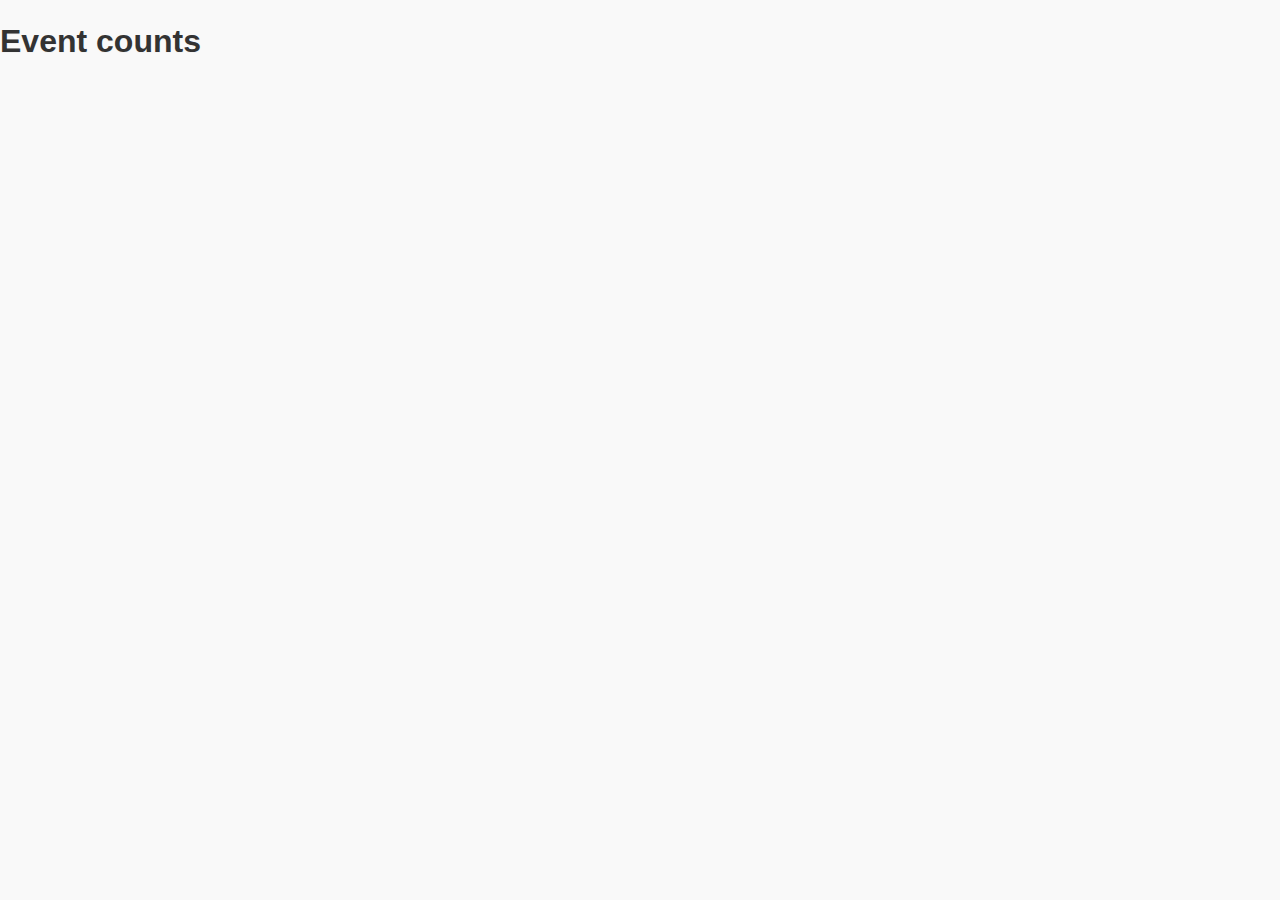
==== www/index.html @ 5c1017d4 "inital" ====
<!DOCTYPE html>
<html>
<head>
    <title>Application Lifecycle Test</title>

    <script type="text/javascript" charset="utf-8" src="cordova.js"></script>
	<script src="jquery-mobile/jquery-1.8.3.min.js" type="text/javascript"></script> <!--jquery used for the pop up messages?-->
    <script src="jquery-mobile/jquery.mobile-1.4.5.min.js" type="text/javascript"></script>
    <script src="js/index.js"type="text/javascript" charset="utf-8"></script>
	<link href="jquery-mobile/jquery.mobile-1.4.5.min.css" rel="stylesheet" type="text/css">
</head>

<body>
  
  	<h1>Event counts</h1>
	<div id="launched"></div> <!--Counters which are shown on the app-->
	<div id="paused"></div>
	<div id="resumed"></div>

</body>
</html>
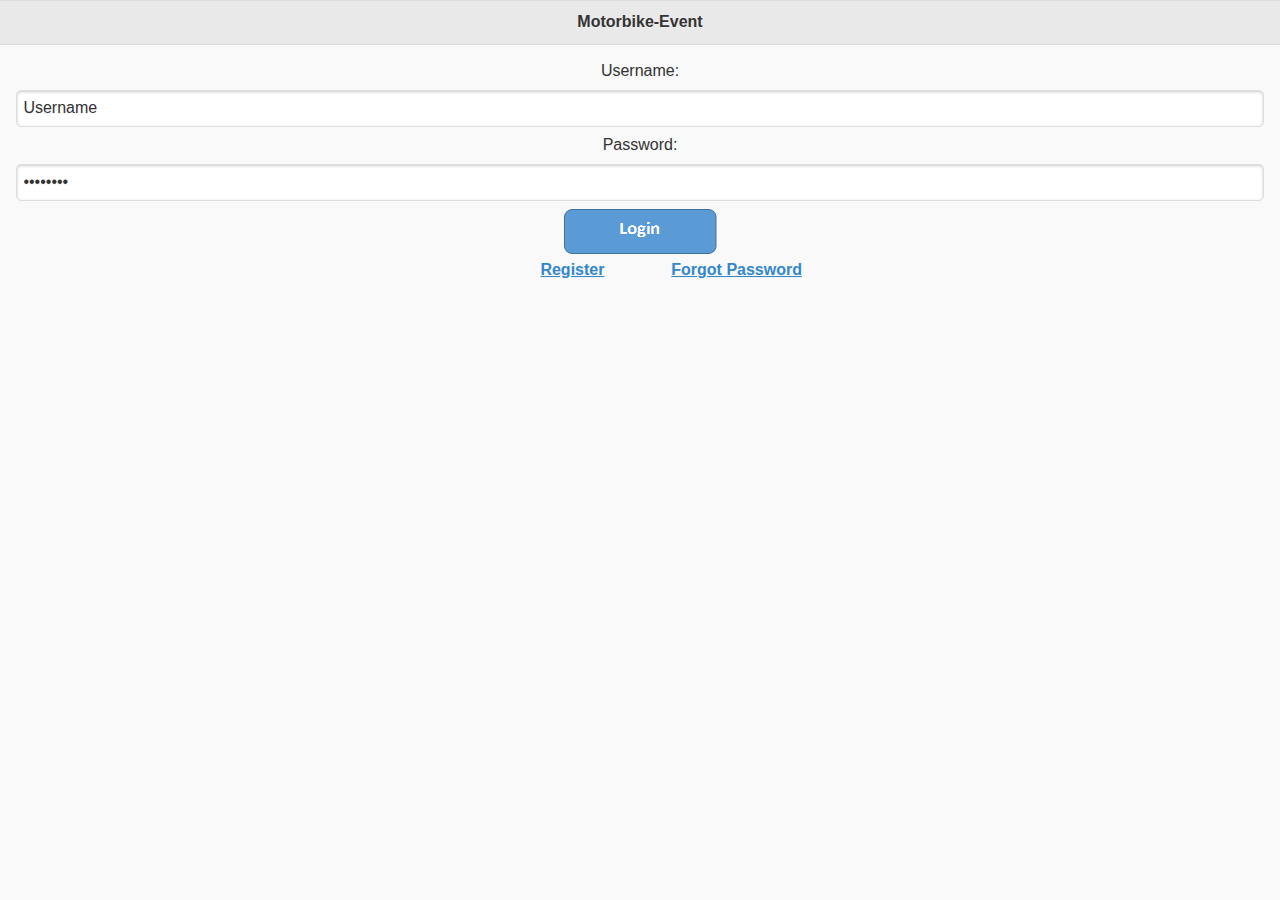
==== commit ccf767d9: "Login page" ====
--- a/www/index.html
+++ b/www/index.html
@@ -2,7 +2,8 @@
 <html>
 <head>
     <title>Application Lifecycle Test</title>
-
+    <link rel = "stylesheet" href = "Login.css" type = "text/css"/>
+    
     <script type="text/javascript" charset="utf-8" src="cordova.js"></script>
 	<script src="jquery-mobile/jquery-1.8.3.min.js" type="text/javascript"></script> <!--jquery used for the pop up messages?-->
     <script src="jquery-mobile/jquery.mobile-1.4.5.min.js" type="text/javascript"></script>
@@ -11,11 +12,39 @@
 </head>
 
 <body>
-  
-  	<h1>Event counts</h1>
-	<div id="launched"></div> <!--Counters which are shown on the app-->
-	<div id="paused"></div>
-	<div id="resumed"></div>
+<div data-role="page" id="pageone">
+    <div data-role="header">
+    <h1>Motorbike-Event</h1>
+    </div>
+
+    <div data-role="main" class="ui-content">
+        <form method = "get" action=""> <!-- action = page I want to load -->
+            Username: <input type="text" id="username" value="Username"/>
+            Password: <input type="password" id="password" value="password"/>
+            <input type="image" name="submit" src = "Images/login_button.png" alt="Submit">
+        </form>
+        
+        <a class ="register" href="#register" >Register</a> <!--register page -->
+        <a href="#forgotPass">Forgot Password</a> <!--register page -->
+    </div>
+    
+</div> 
+<!--
+<div data-role="page" id="pagetwo">
+  <div data-role="header">
+    <h1>Welcome To My Homepage</h1>
+  </div>
+
+  <div data-role="main" class="ui-content">
+    <p>This is Page Two. If you click on the link below, it will take you to Page One.</p>
+    <a href="#pageone">Go to Page One</a>
+  </div>
+
+  <div data-role="footer">
+    <h1>Footer Text</h1>
+  </div>
+</div> 
+-->
 
 </body>
 </html>
--- a/www/Login.css
+++ b/www/Login.css
@@ -0,0 +1,14 @@
+/* Login_CSS */
+
+body {
+        color: black;
+        line-height: 1.5;
+        text-align: center;
+        font-family: verdana, Arial;
+	    background-color: white;
+}
+
+a.register{
+    padding-left: 5%;
+    padding-right: 5%;
+}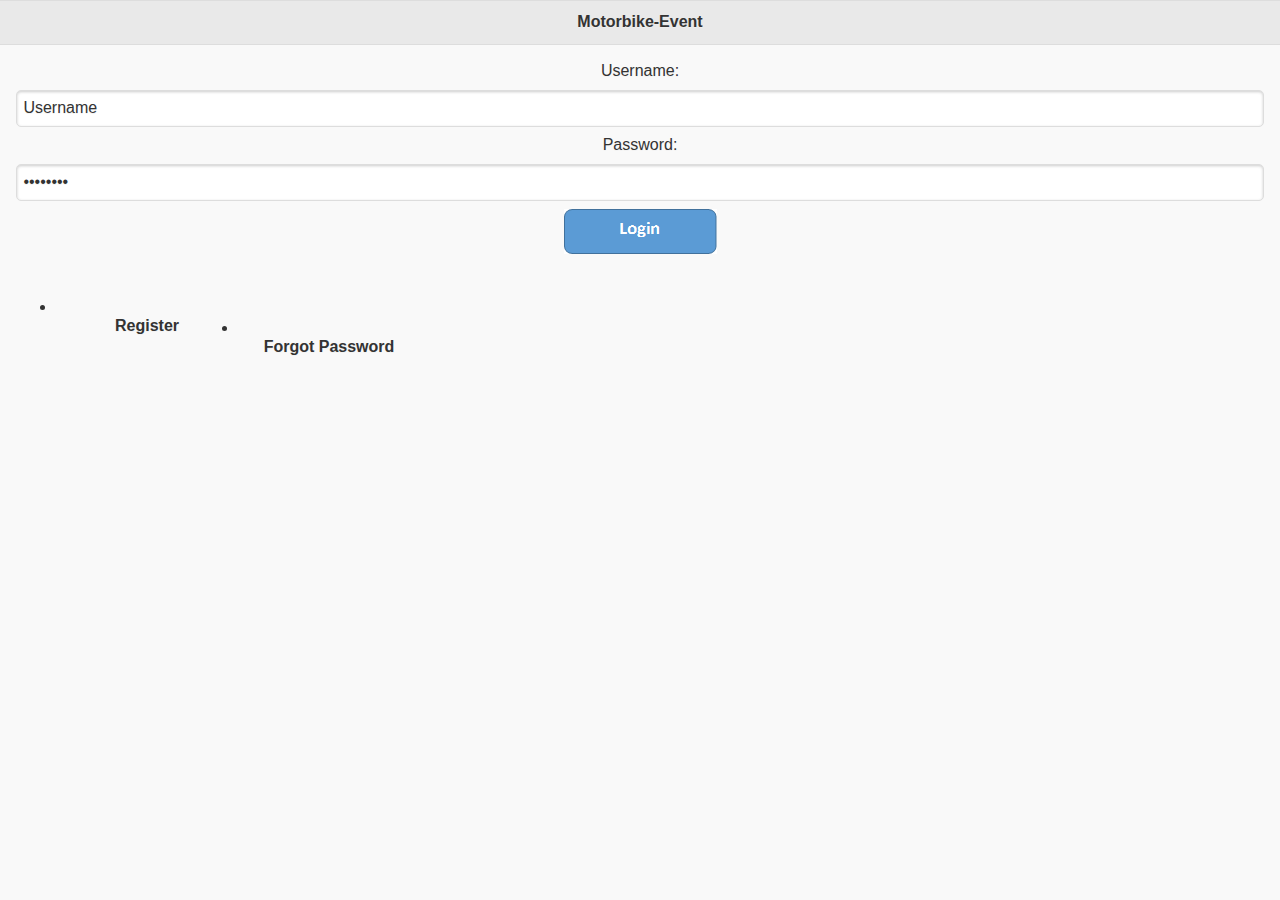
==== commit c7c22251: "name" ====
--- a/www/index.html
+++ b/www/index.html
@@ -1,7 +1,7 @@
 <!DOCTYPE html>
 <html>
 <head>
-    <title>Application Lifecycle Test</title>
+    <title>Motorbike-Event</title>
     <link rel = "stylesheet" href = "Login.css" type = "text/css"/>
     
     <script type="text/javascript" charset="utf-8" src="cordova.js"></script>
@@ -18,18 +18,22 @@
     </div>
 
     <div data-role="main" class="ui-content">
-        <form method = "get" action=""> <!-- action = page I want to load -->
+        
+        <form method = "post" action="#pagetwo"> <!-- action = page I want to load -->
             Username: <input type="text" id="username" value="Username"/>
             Password: <input type="password" id="password" value="password"/>
             <input type="image" name="submit" src = "Images/login_button.png" alt="Submit">
         </form>
-        
-        <a class ="register" href="#register" >Register</a> <!--register page -->
-        <a href="#forgotPass">Forgot Password</a> <!--register page -->
+        <br>
+        <ul>
+        <li><a href="#pagetwo" class="ui-btn" >Register</a></li>
+        <li><a href="#forgotPass" class="ui-btn">Forgot Password</a></li>
+        </ul>
     </div>
     
 </div> 
-<!--
+
+<!-- PAGE TWO -->
 <div data-role="page" id="pagetwo">
   <div data-role="header">
     <h1>Welcome To My Homepage</h1>
@@ -44,7 +48,7 @@
     <h1>Footer Text</h1>
   </div>
 </div> 
--->
 
+    
 </body>
 </html>
--- a/www/Login.css
+++ b/www/Login.css
@@ -8,7 +8,13 @@
 	    background-color: white;
 }
 
-a.register{
-    padding-left: 5%;
-    padding-right: 5%;
+.ui-btn{
+    border: 0 !important;
+    background-color: transparent!important;
+    width: 150px !important;
+    /*padding-left: 40% !important;*/
+}
+
+li a{
+    float: left;
 }